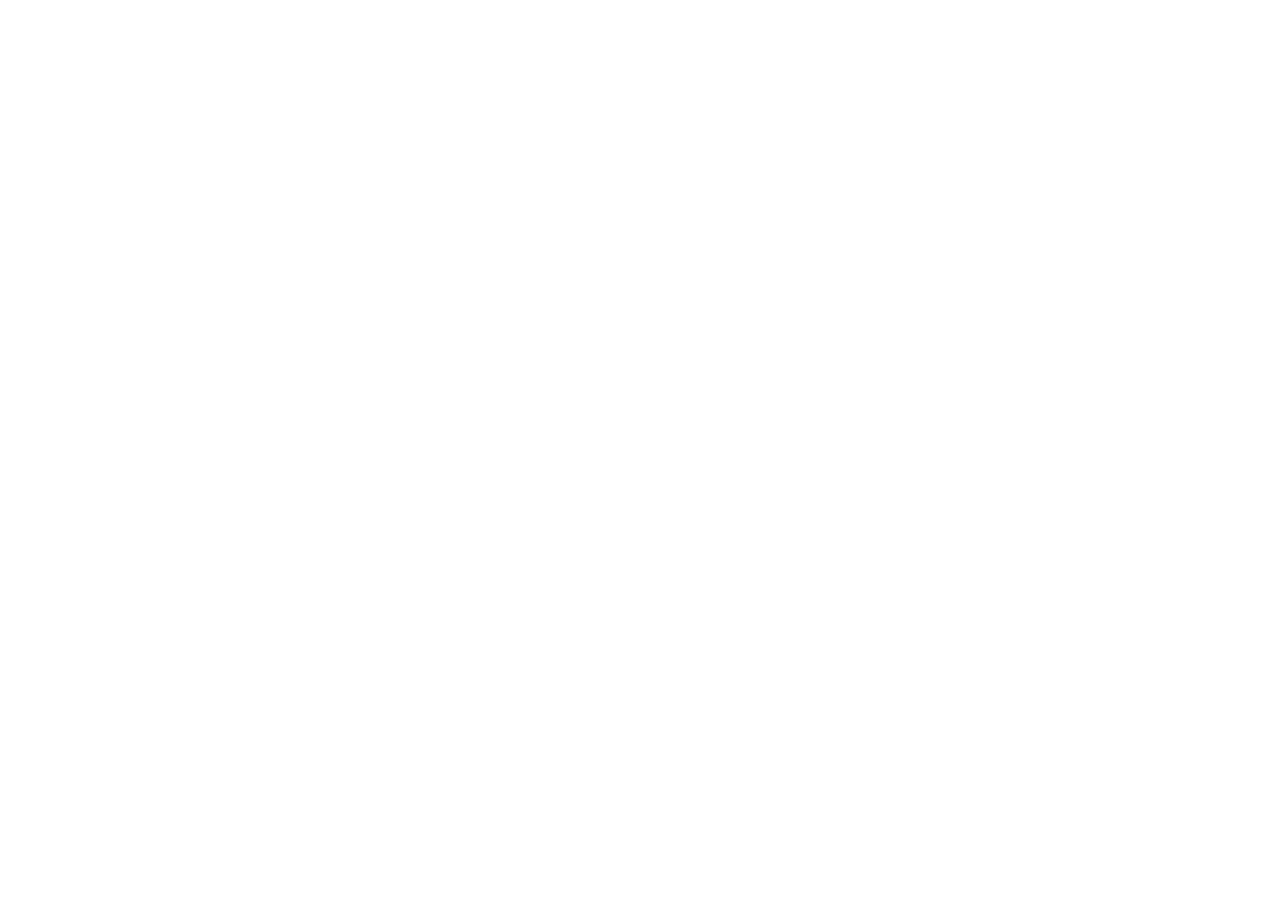
==== index.html @ 4a8807ed "first commit" ====
<!DOCTYPE html>
<html lang="en" dir="ltr">
  <head>
    <meta charset="utf-8">
    <meta name="viewport" content="width=device-width, initial-scale=1.0">
    <meta http-equiv="X-UA-Compatible" content="ie=edge">
    <meta name="author" content="JSLee">
    <title>JSBucks</title>
    <link rel="stylesheet" href="/css/styles.css">
  </head>
  <body>

    <section class="center">
      <div class="js-phone"></div>
    </section>

    <script src="js/bg.js"></script>
    <script src="js/order.js"></script>
  </body>
</html>
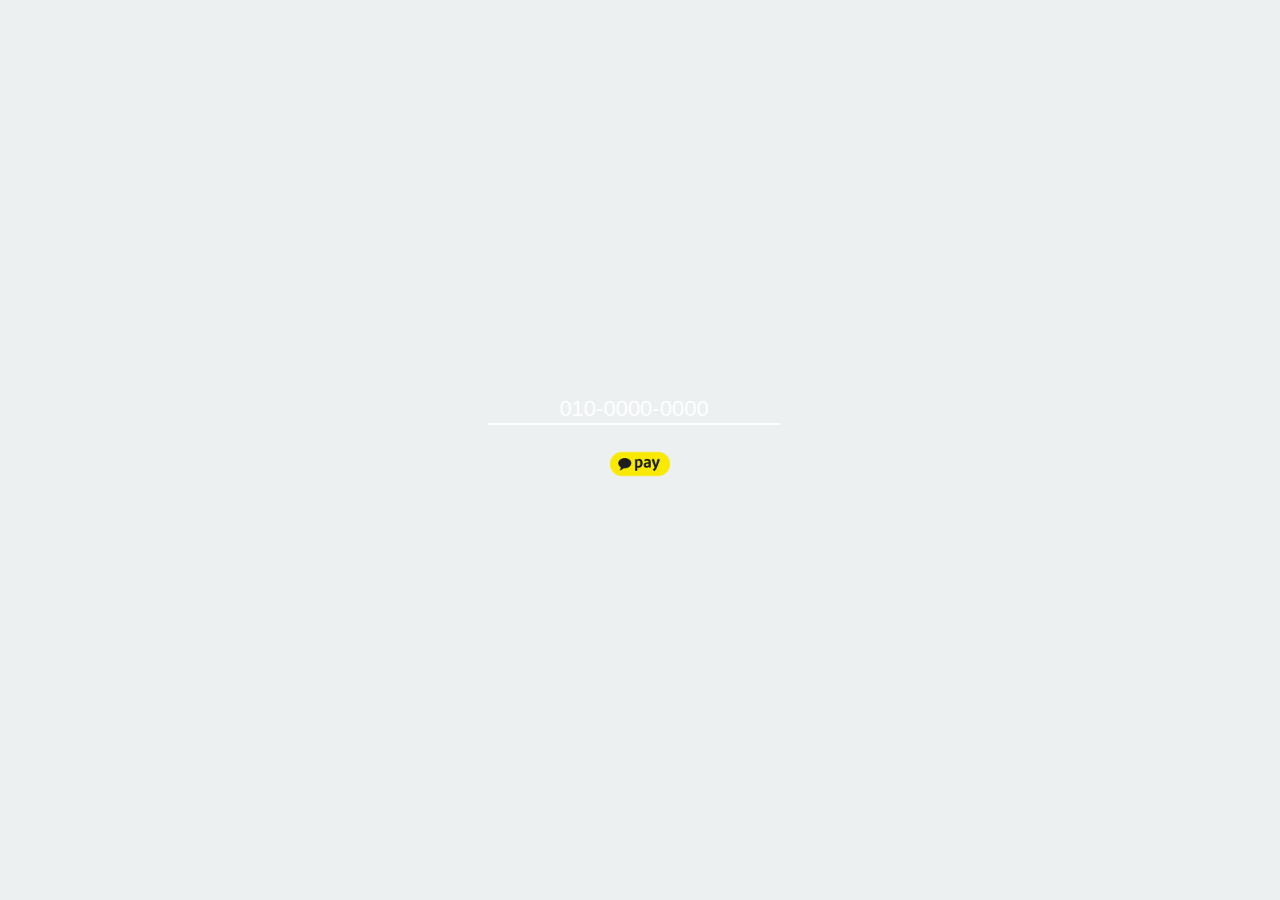
==== commit 368f4c86: "add apple touch icon" ====
--- a/index.html
+++ b/index.html
@@ -1,20 +1,36 @@
 <!DOCTYPE html>
 <html lang="en" dir="ltr">
   <head>
-    <meta charset="utf-8">
-    <meta name="viewport" content="width=device-width, initial-scale=1.0">
-    <meta http-equiv="X-UA-Compatible" content="ie=edge">
-    <meta name="author" content="JSLee">
+    <meta charset="utf-8" />
+    <meta name="viewport" content="width=device-width, initial-scale=1.0" />
+    <meta http-equiv="X-UA-Compatible" content="ie=edge" />
+    <meta name="author" content="JSLee" />
     <title>JSBucks</title>
-    <link rel="stylesheet" href="/css/styles.css">
+    <link
+      rel="stylesheet"
+      href="https://use.fontawesome.com/releases/v5.7.0/css/all.css"
+      integrity="sha384-lZN37f5QGtY3VHgisS14W3ExzMWZxybE1SJSEsQp9S+oqd12jhcu+A56Ebc1zFSJ"
+      crossorigin="anonymous"
+    />
+    <link rel="apple-touch-icon" href="images/icon.png" />
+    <link rel="stylesheet" href="css/styles.css" />
   </head>
   <body>
+    <section class="center"><div class="js-form"></div></section>
 
-    <section class="center">
-      <div class="js-phone"></div>
-    </section>
-
+    <div class="js-location"><span class="location__text"></span></div>
+    <button class="openModalBtn">
+      <img src="images/kakaopay.png" alt="kakao pay" />
+    </button>
+    <div class="modal hidden">
+      <div class="modal__overlay"></div>
+      <div class="modal__content">
+        <img src="images/qr.png" alt="Kakao Pay" />
+      </div>
+    </div>
+    <script src="js/common.js"></script>
     <script src="js/bg.js"></script>
-    <script src="js/order.js"></script>
+    <script src="js/greeting.js"></script>
+    <script src="js/modal.js"></script>
   </body>
 </html>
--- a/css/styles.css
+++ b/css/styles.css
@@ -0,0 +1,3 @@
+@import 'main.css';
+@import 'bg.css';
+@import 'center.css';
